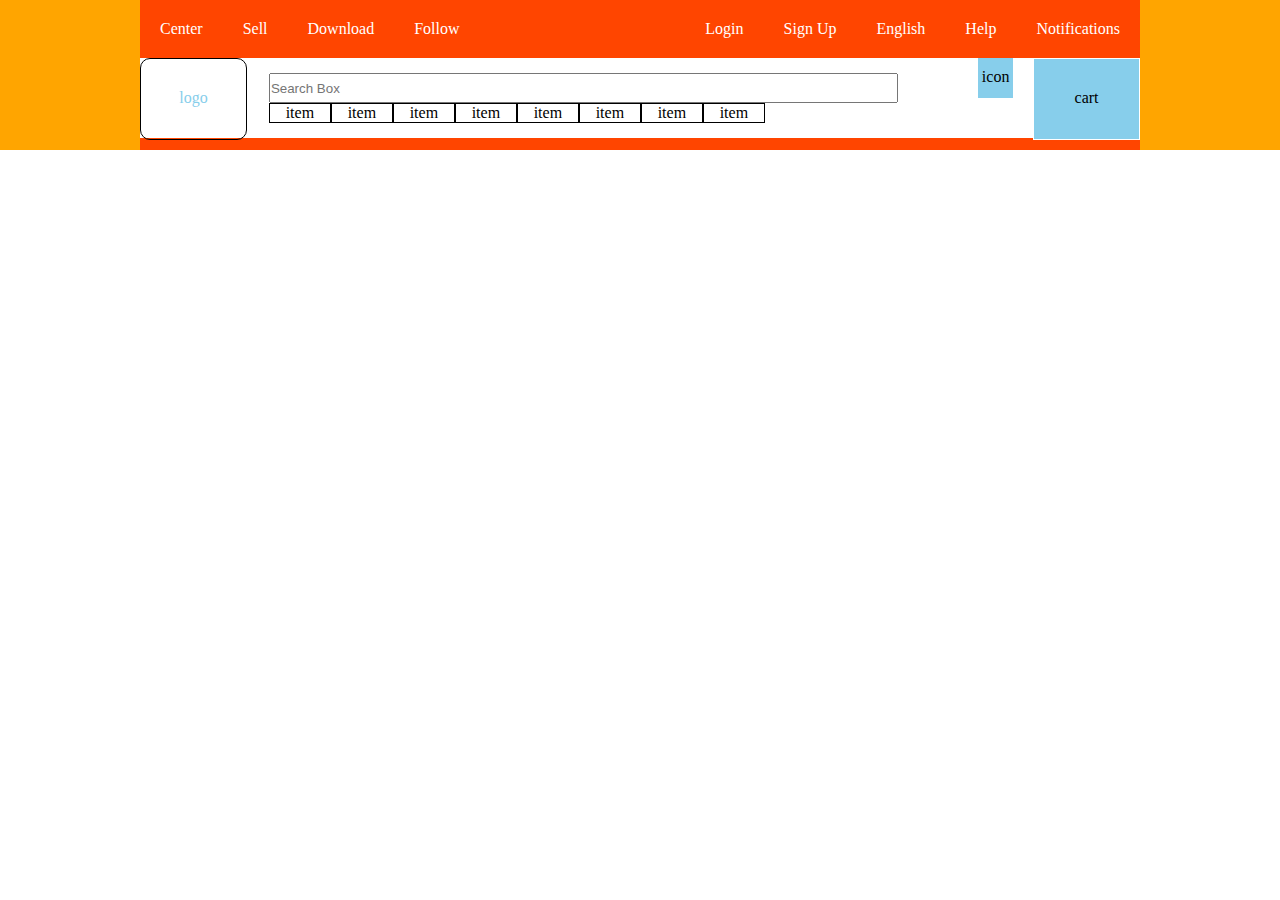
==== online.html @ 3c11420f "Add files via upload" ====
<html lang="en">
<head>
    <meta charset="UTF-8">
    <meta http-equiv="X-UA-Compatible" content="IE=edge">
    <meta name="viewport" content="width=device-width, initial-scale=1.0">
    <link rel="stylesheet" href="style.css">
    <title>Online Shopping</title>
</head>
<body>
    <div class="wrapper">
        <div class="navigation">      
            <div class="nav-left">
            <ul>
                   <a href="#"><li>Center</li></a>
                   <a href="#"><li>Sell</li></a>
                   <a href="#"><li>Download</li></a>
                   <a href="#"><li>Follow</li></a>                                  
            </ul>
            
            </div>
            
            <div class="nav-right">
            <ul>
                <a href="#"><li>Notifications</li></a>
                <a href="#"><li>Help</li></a>
                <a href="#"><li>English</li></a>
                <a href="#"><li>Sign Up</li></a>
                <a href="#"><li>Login</li></a>
            </ul>
            </div>            
            <div class="logosearchbox">            
                <div class="logo">
                      logo
                </div>
                <div class="searchbox">           
                    <input type="text" placeholder="Search Box">
                    <ul class="items">
                        <li>item</li>
                        <li>item</li>
                        <li>item</li>
                        <li>item</li>
                        <li>item</li>
                        <li>item</li>
                        <li>item</li>
                        <li>item</li>
                    </ul>
                </div>
                <div class="itme">
                </div>                 
                <div class="icon">icon</div>
                <div class="cart">cart</div>
            </div>
                     
        </div>
    </div>
    
</body>
</html>
---- style.css ----
*{
    padding: 0;
    margin: 0;
}

.wrapper{
    background: orange;     
    width: 100%;
}

.navigation{
    background-color: orangered;
    width: 1000px;
    margin: 0 auto;
    height: 150px;
}

li{
    list-style: none;    
}

.nav-left li{    
    padding: 20px;
    text-align: center;
    color: white;    
    float: left;       
}

.nav-right ul li{       
    padding: 20px;
    text-align: center;
    color: white;    
    float: right;         
}

.logosearchbox{ 
    background-color: white;   
    display:flex;    
    height: 80px;
    width: 1000px;
}

.logo{    
    text-align: center;
    color: skyblue;
    padding: 30px 0px 10px 0px;
    height: 40px;
    width: 150px;
    border: 1px solid black;
    border-radius: 10px;
    clear: both;
}

.searchbox{        
    margin-left: 12px;
    width: 100%;  
}
input {

    margin-top: 15px;
    margin-left: 10px;        
    padding-left: 10px 10px;
    height: 30px; 
    width: 90%;    
}

.icon {
    padding-top: 10px;
    text-align: center;
    margin-left: 20px;
    background:skyblue;
    width: 50px;
    height:30px;
}

.cart{
    margin-left: 20px;
    text-align: center;
    background:skyblue;
    color: black;
    padding: 30px 0px 10px 0px;
    height: 40px;
    width: 150px;
    border: 1px solid white;
    clear: both;
}

.items{
   display: flex; 
   padding-left: 10px;
   padding-top: 
}

.items li{
    padding-top: 5px 0px 5px;
    border: 1px solid black;
    text-align: center;
    width: 60px;
}
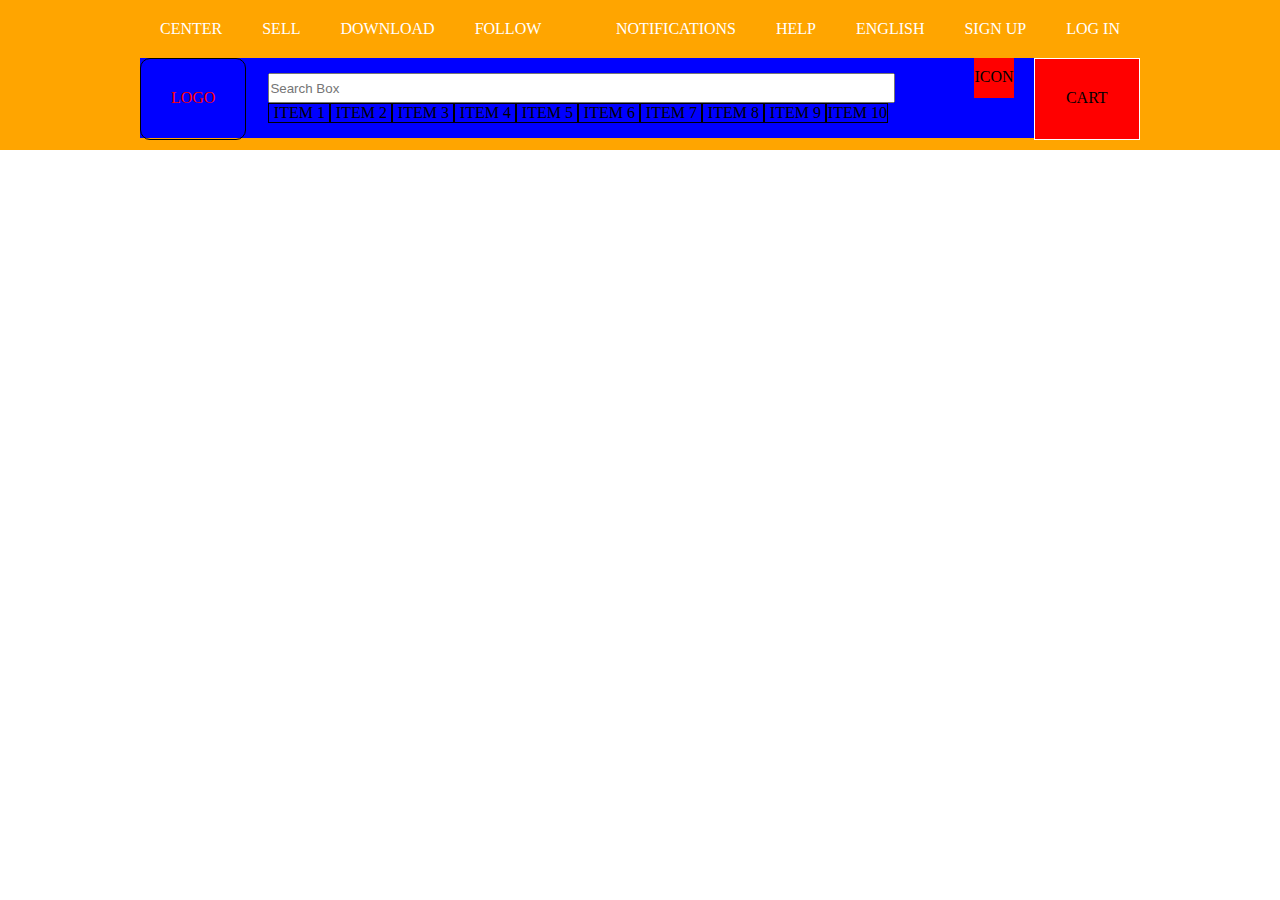
==== commit f4bcc529: "Update online.html" ====
--- a/online.html
+++ b/online.html
@@ -11,48 +11,51 @@
         <div class="navigation">      
             <div class="nav-left">
             <ul>
-                   <a href="#"><li>Center</li></a>
-                   <a href="#"><li>Sell</li></a>
-                   <a href="#"><li>Download</li></a>
-                   <a href="#"><li>Follow</li></a>                                  
+                   <a href="#"><li>CENTER</li></a>
+                   <a href="#"><li>SELL</li></a>
+                   <a href="#"><li>DOWNLOAD</li></a>
+                   <a href="#"><li>FOLLOW</li></a>                                  
             </ul>
             
             </div>
             
             <div class="nav-right">
             <ul>
-                <a href="#"><li>Notifications</li></a>
-                <a href="#"><li>Help</li></a>
-                <a href="#"><li>English</li></a>
-                <a href="#"><li>Sign Up</li></a>
-                <a href="#"><li>Login</li></a>
+                <a href="#"><li>LOG IN</li></a>
+                <a href="#"><li>SIGN UP</li></a>
+                <a href="#"><li>ENGLISH</li></a>
+                <a href="#"><li>HELP</li></a>
+                <a href="#"><li>NOTIFICATIONS</li></a>
+                
             </ul>
             </div>            
             <div class="logosearchbox">            
                 <div class="logo">
-                      logo
+                      LOGO
                 </div>
                 <div class="searchbox">           
                     <input type="text" placeholder="Search Box">
                     <ul class="items">
-                        <li>item</li>
-                        <li>item</li>
-                        <li>item</li>
-                        <li>item</li>
-                        <li>item</li>
-                        <li>item</li>
-                        <li>item</li>
-                        <li>item</li>
+                        <li>ITEM 1</li>
+                        <li>ITEM 2</li>
+                        <li>ITEM 3</li>
+                        <li>ITEM 4</li>
+                        <li>ITEM 5</li>
+                        <li>ITEM 6</li>
+                        <li>ITEM 7</li>
+                        <li>ITEM 8</li>
+                        <li>ITEM 9</li>
+                        <li>ITEM 10</li>
                     </ul>
                 </div>
                 <div class="itme">
                 </div>                 
-                <div class="icon">icon</div>
-                <div class="cart">cart</div>
+                <div class="icon">ICON</div>
+                <div class="cart">CART</div>
             </div>
                      
         </div>
     </div>
     
 </body>
-</html>+</html>
--- a/style.css
+++ b/style.css
@@ -1,99 +1,86 @@
 *{
-    padding: 0;
-    margin: 0;
+	padding: 0;
+	margin: 0;
 }
-
 .wrapper{
-    background: orange;     
-    width: 100%;
+	background: orange;
+	width: 100%;
 }
-
 .navigation{
-    background-color: orangered;
-    width: 1000px;
-    margin: 0 auto;
-    height: 150px;
+	background-color: orange;
+	width: 1000px;
+	margin: 0 auto;
+	height: 150px;
 }
-
 li{
-    list-style: none;    
+	list-style: none;
 }
-
-.nav-left li{    
-    padding: 20px;
-    text-align: center;
-    color: white;    
-    float: left;       
+.nav-left li{
+	padding: 20px;
+	text-align: center;
+	color: #FFFFFF;
+	float: left;
 }
-
-.nav-right ul li{       
-    padding: 20px;
-    text-align: center;
-    color: white;    
-    float: right;         
+.nav-right ul li{
+	padding: 20px;
+	text-align: center;
+	color: #FFFFFF;
+	float: right;
 }
-
-.logosearchbox{ 
-    background-color: white;   
-    display:flex;    
-    height: 80px;
-    width: 1000px;
+.logosearchbox{
+	background-color: blue;
+	display:flex;
+	height: 80px;
+	width: 1000px;
 }
-
-.logo{    
-    text-align: center;
-    color: skyblue;
-    padding: 30px 0px 10px 0px;
-    height: 40px;
-    width: 150px;
-    border: 1px solid black;
-    border-radius: 10px;
-    clear: both;
+.logo{
+	text-align: center;
+	color: red;
+	padding: 30px 0px 10px 0px;
+	height: 40px;
+	width: 150px;
+	border: 1px solid black;
+	border-radius: 10px;
+	clear: both;
 }
-
-.searchbox{        
-    margin-left: 12px;
-    width: 100%;  
+.searchbox{
+	margin-left: 12px;
+	width: 100%;
 }
 input {
-
-    margin-top: 15px;
-    margin-left: 10px;        
-    padding-left: 10px 10px;
-    height: 30px; 
-    width: 90%;    
+	margin-top: 15px;
+	margin-left: 10px;
+	padding-left: 10px 10px;
+	height: 30px;
+	width: 90%;
 }
-
 .icon {
-    padding-top: 10px;
-    text-align: center;
-    margin-left: 20px;
-    background:skyblue;
-    width: 50px;
-    height:30px;
+	padding-top: 10px;
+	text-align: center;
+	margin-left: 20px;
+	background: red;
+	width: 50px;
+	height:30px;
 }
-
 .cart{
-    margin-left: 20px;
-    text-align: center;
-    background:skyblue;
-    color: black;
-    padding: 30px 0px 10px 0px;
-    height: 40px;
-    width: 150px;
-    border: 1px solid white;
-    clear: both;
+	margin-left: 20px;
+	text-align: center;
+	background: red;
+	color: #000000;
+	padding: 30px 0px 10px 0px;
+	height: 40px;
+	width: 150px;
+	border: 1px solid white;
+	clear: both;
 }
-
 .items{
-   display: flex; 
-   padding-left: 10px;
-   padding-top: 
+	display: flex;
+	padding-left: 10px;
+	padding-top:
 }
-
 .items li{
-    padding-top: 5px 0px 5px;
-    border: 1px solid black;
-    text-align: center;
-    width: 60px;
+	padding-top: 5px 0px 5px;
+	border: 1px solid black;
+	text-align: center;
+	width: 60px;
 }
